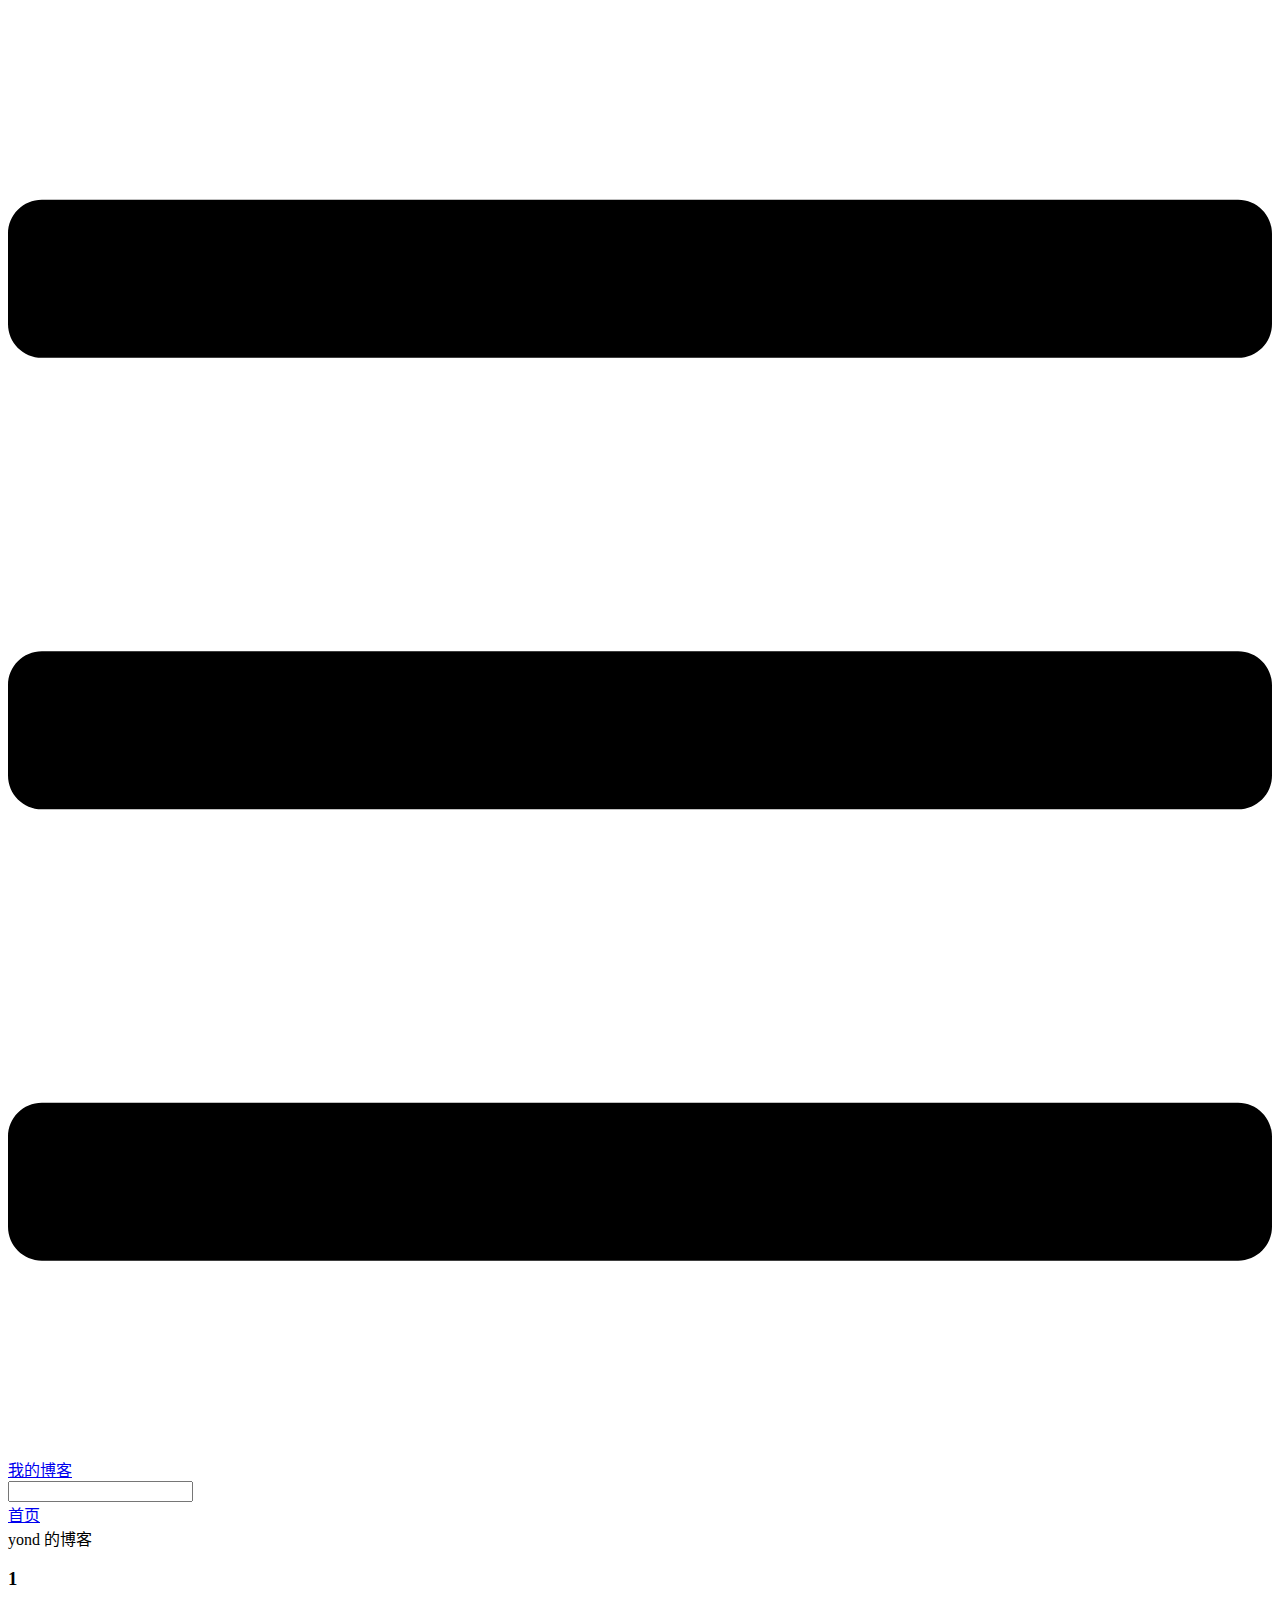
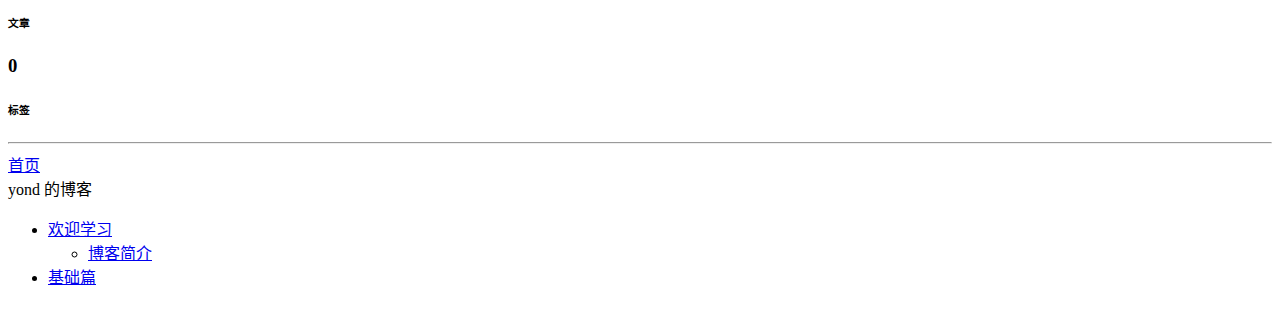
==== categories/index.html @ e3b53294 "deploy" ====
<!DOCTYPE html>
<html lang="zh-CN">
  <head>
    <meta charset="utf-8">
    <meta name="viewport" content="width=device-width,initial-scale=1">
    <title>Categories | 我的博客</title>
    <meta name="generator" content="VuePress 1.9.7">
    
    <meta name="description" content="我是描述">
    
    <link rel="preload" href="/interview/assets/css/0.styles.f94cff6e.css" as="style"><link rel="preload" href="/interview/assets/js/app.8bb89c24.js" as="script"><link rel="preload" href="/interview/assets/js/3.7fb27e68.js" as="script"><link rel="preload" href="/interview/assets/js/1.392bcf49.js" as="script"><link rel="prefetch" href="/interview/assets/js/10.87df757a.js"><link rel="prefetch" href="/interview/assets/js/11.8ef7f0e6.js"><link rel="prefetch" href="/interview/assets/js/12.e5bd8aba.js"><link rel="prefetch" href="/interview/assets/js/4.fae9d412.js"><link rel="prefetch" href="/interview/assets/js/5.edf2f673.js"><link rel="prefetch" href="/interview/assets/js/6.719e6850.js"><link rel="prefetch" href="/interview/assets/js/7.80895dd6.js"><link rel="prefetch" href="/interview/assets/js/8.e3594550.js"><link rel="prefetch" href="/interview/assets/js/9.d748e8ab.js">
    <link rel="stylesheet" href="/interview/assets/css/0.styles.f94cff6e.css">
  </head>
  <body>
    <div id="app" data-server-rendered="true"><div class="theme-container" data-v-7dd95ae2><div data-v-7dd95ae2><div class="password-shadow password-wrapper-out" style="display:none;" data-v-59e6cb88 data-v-7dd95ae2 data-v-7dd95ae2><h3 class="title" data-v-59e6cb88>我的博客</h3> <p class="description" data-v-59e6cb88>我是描述</p> <label id="box" class="inputBox" data-v-59e6cb88><input type="password" value="" data-v-59e6cb88> <span data-v-59e6cb88>Konck! Knock!</span> <button data-v-59e6cb88>OK</button></label> <div class="footer" data-v-59e6cb88><span data-v-59e6cb88><i class="iconfont reco-theme" data-v-59e6cb88></i> <a target="blank" href="https://vuepress-theme-reco.recoluan.com" data-v-59e6cb88>vuePress-theme-reco</a></span> <span data-v-59e6cb88><i class="iconfont reco-copyright" data-v-59e6cb88></i> <a data-v-59e6cb88><!---->
          
        <!---->
        2022
      </a></span></div></div> <div class="hide" data-v-7dd95ae2><header class="navbar" data-v-7dd95ae2><div class="sidebar-button"><svg xmlns="http://www.w3.org/2000/svg" aria-hidden="true" role="img" viewBox="0 0 448 512" class="icon"><path fill="currentColor" d="M436 124H12c-6.627 0-12-5.373-12-12V80c0-6.627 5.373-12 12-12h424c6.627 0 12 5.373 12 12v32c0 6.627-5.373 12-12 12zm0 160H12c-6.627 0-12-5.373-12-12v-32c0-6.627 5.373-12 12-12h424c6.627 0 12 5.373 12 12v32c0 6.627-5.373 12-12 12zm0 160H12c-6.627 0-12-5.373-12-12v-32c0-6.627 5.373-12 12-12h424c6.627 0 12 5.373 12 12v32c0 6.627-5.373 12-12 12z"></path></svg></div> <a href="/interview/" class="home-link router-link-active"><!----> <span class="site-name">我的博客</span></a> <div class="links"><div class="color-picker"><a class="color-button"><i class="iconfont reco-color"></i></a> <div class="color-picker-menu" style="display:none;"><div class="mode-options"><h4 class="title">Choose mode</h4> <ul class="color-mode-options"><li class="dark">dark</li><li class="auto active">auto</li><li class="light">light</li></ul></div></div></div> <div class="search-box"><i class="iconfont reco-search"></i> <input aria-label="Search" autocomplete="off" spellcheck="false" value=""> <!----></div> <nav class="nav-links can-hide"><div class="nav-item"><a href="/interview/" class="nav-link"><i class="undefined"></i>
  首页
</a></div><div class="nav-item"><div class="dropdown-wrapper"><a class="dropdown-title"><span class="title"><i class="undefined"></i>
      yond 的博客
    </span> <span class="arrow right"></span></a> <ul class="nav-dropdown" style="display:none;"><li class="dropdown-item"><!----> <a href="https://juejin.cn/user/1764094609460872" target="_blank" rel="noopener noreferrer" class="nav-link external"><i class="undefined"></i>
  掘金
  <span><svg xmlns="http://www.w3.org/2000/svg" aria-hidden="true" focusable="false" x="0px" y="0px" viewBox="0 0 100 100" width="15" height="15" class="icon outbound"><path fill="currentColor" d="M18.8,85.1h56l0,0c2.2,0,4-1.8,4-4v-32h-8v28h-48v-48h28v-8h-32l0,0c-2.2,0-4,1.8-4,4v56C14.8,83.3,16.6,85.1,18.8,85.1z"></path> <polygon fill="currentColor" points="45.7,48.7 51.3,54.3 77.2,28.5 77.2,37.2 85.2,37.2 85.2,14.9 62.8,14.9 62.8,22.9 71.5,22.9"></polygon></svg> <span class="sr-only">(opens new window)</span></span></a></li></ul></div></div> <!----></nav></div></header> <div class="sidebar-mask" data-v-7dd95ae2></div> <aside class="sidebar" data-v-7dd95ae2><div class="personal-info-wrapper" data-v-1fad0c41 data-v-7dd95ae2><!----> <!----> <div class="num" data-v-1fad0c41><div data-v-1fad0c41><h3 data-v-1fad0c41>1</h3> <h6 data-v-1fad0c41>文章</h6></div> <div data-v-1fad0c41><h3 data-v-1fad0c41>0</h3> <h6 data-v-1fad0c41>标签</h6></div></div> <ul class="social-links" data-v-1fad0c41></ul> <hr data-v-1fad0c41></div> <nav class="nav-links"><div class="nav-item"><a href="/interview/" class="nav-link"><i class="undefined"></i>
  首页
</a></div><div class="nav-item"><div class="dropdown-wrapper"><a class="dropdown-title"><span class="title"><i class="undefined"></i>
      yond 的博客
    </span> <span class="arrow right"></span></a> <ul class="nav-dropdown" style="display:none;"><li class="dropdown-item"><!----> <a href="https://juejin.cn/user/1764094609460872" target="_blank" rel="noopener noreferrer" class="nav-link external"><i class="undefined"></i>
  掘金
  <span><svg xmlns="http://www.w3.org/2000/svg" aria-hidden="true" focusable="false" x="0px" y="0px" viewBox="0 0 100 100" width="15" height="15" class="icon outbound"><path fill="currentColor" d="M18.8,85.1h56l0,0c2.2,0,4-1.8,4-4v-32h-8v28h-48v-48h28v-8h-32l0,0c-2.2,0-4,1.8-4,4v56C14.8,83.3,16.6,85.1,18.8,85.1z"></path> <polygon fill="currentColor" points="45.7,48.7 51.3,54.3 77.2,28.5 77.2,37.2 85.2,37.2 85.2,14.9 62.8,14.9 62.8,22.9 71.5,22.9"></polygon></svg> <span class="sr-only">(opens new window)</span></span></a></li></ul></div></div> <!----></nav> <ul class="sidebar-links"><li><section class="sidebar-group depth-0"><a href="/interview/" class="sidebar-heading clickable router-link-active open"><span>欢迎学习</span> <!----></a> <ul class="sidebar-links sidebar-group-items"><li><a href="/interview/" aria-current="page" class="sidebar-link">博客简介</a></li></ul></section></li><li><section class="sidebar-group collapsable depth-0"><a href="/interview/handbook/1" class="sidebar-heading clickable"><span>基础篇</span> <span class="arrow right"></span></a> <!----></section></li></ul> </aside> <div class="password-shadow password-wrapper-in" style="display:none;" data-v-59e6cb88 data-v-7dd95ae2><h3 class="title" data-v-59e6cb88>Categories</h3> <!----> <label id="box" class="inputBox" data-v-59e6cb88><input type="password" value="" data-v-59e6cb88> <span data-v-59e6cb88>Konck! Knock!</span> <button data-v-59e6cb88>OK</button></label> <div class="footer" data-v-59e6cb88><span data-v-59e6cb88><i class="iconfont reco-theme" data-v-59e6cb88></i> <a target="blank" href="https://vuepress-theme-reco.recoluan.com" data-v-59e6cb88>vuePress-theme-reco</a></span> <span data-v-59e6cb88><i class="iconfont reco-copyright" data-v-59e6cb88></i> <a data-v-59e6cb88><!---->
          
        <!---->
        2022
      </a></span></div></div> <div data-v-7dd95ae2><div data-v-7dd95ae2><main class="page" style="padding-right:0;"><section style="display:;"><div class="page-title"><h1 class="title"></h1> <div data-v-8a445198><!----> <!----> <!----> <!----></div></div> <!----></section> <footer class="page-edit"><!----> <!----></footer> <!----> <div class="comments-wrapper"><!----></div></main></div> <!----></div> <ul class="sub-sidebar sub-sidebar-wrapper" style="width:0;" data-v-b57cc07c data-v-7dd95ae2></ul></div></div></div><div class="global-ui"><div class="back-to-ceiling" style="right:1rem;bottom:6rem;width:2.5rem;height:2.5rem;border-radius:.25rem;line-height:2.5rem;display:none;" data-v-c6073ba8 data-v-c6073ba8><svg t="1574745035067" viewBox="0 0 1024 1024" version="1.1" xmlns="http://www.w3.org/2000/svg" p-id="5404" class="icon" data-v-c6073ba8><path d="M526.60727968 10.90185116a27.675 27.675 0 0 0-29.21455937 0c-131.36607665 82.28402758-218.69155461 228.01873535-218.69155402 394.07834331a462.20625001 462.20625001 0 0 0 5.36959153 69.94390903c1.00431239 6.55289093-0.34802892 13.13561351-3.76865779 18.80351572-32.63518765 54.11355614-51.75690182 118.55860487-51.7569018 187.94566865a371.06718723 371.06718723 0 0 0 11.50484808 91.98906777c6.53300375 25.50556257 41.68394495 28.14064038 52.69160883 4.22606766 17.37162448-37.73630017 42.14135425-72.50938081 72.80769204-103.21549295 2.18761121 3.04276886 4.15646224 6.24463696 6.40373557 9.22774369a1871.4375 1871.4375 0 0 0 140.04691725 5.34970492 1866.36093723 1866.36093723 0 0 0 140.04691723-5.34970492c2.24727335-2.98310674 4.21612437-6.18497483 6.3937923-9.2178004 30.66633723 30.70611158 55.4360664 65.4791928 72.80769147 103.21549355 11.00766384 23.91457269 46.15860503 21.27949489 52.69160879-4.22606768a371.15156223 371.15156223 0 0 0 11.514792-91.99901164c0-69.36717486-19.13165746-133.82216804-51.75690182-187.92578088-3.42062944-5.66790279-4.76302748-12.26056868-3.76865837-18.80351632a462.20625001 462.20625001 0 0 0 5.36959269-69.943909c-0.00994388-166.08943902-87.32547796-311.81420293-218.6915546-394.09823051zM605.93803103 357.87693858a93.93749974 93.93749974 0 1 1-187.89594924 6.1e-7 93.93749974 93.93749974 0 0 1 187.89594924-6.1e-7z" p-id="5405" data-v-c6073ba8></path><path d="M429.50777625 765.63860547C429.50777625 803.39355007 466.44236686 1000.39046097 512.00932183 1000.39046097c45.56695499 0 82.4922232-197.00623328 82.5015456-234.7518555 0-37.75494459-36.9345906-68.35043303-82.4922232-68.34111062-45.57627738-0.00932239-82.52019037 30.59548842-82.51086798 68.34111062z" p-id="5406" data-v-c6073ba8></path></svg></div></div></div>
    <script src="/interview/assets/js/app.8bb89c24.js" defer></script><script src="/interview/assets/js/3.7fb27e68.js" defer></script><script src="/interview/assets/js/1.392bcf49.js" defer></script>
  </body>
</html>
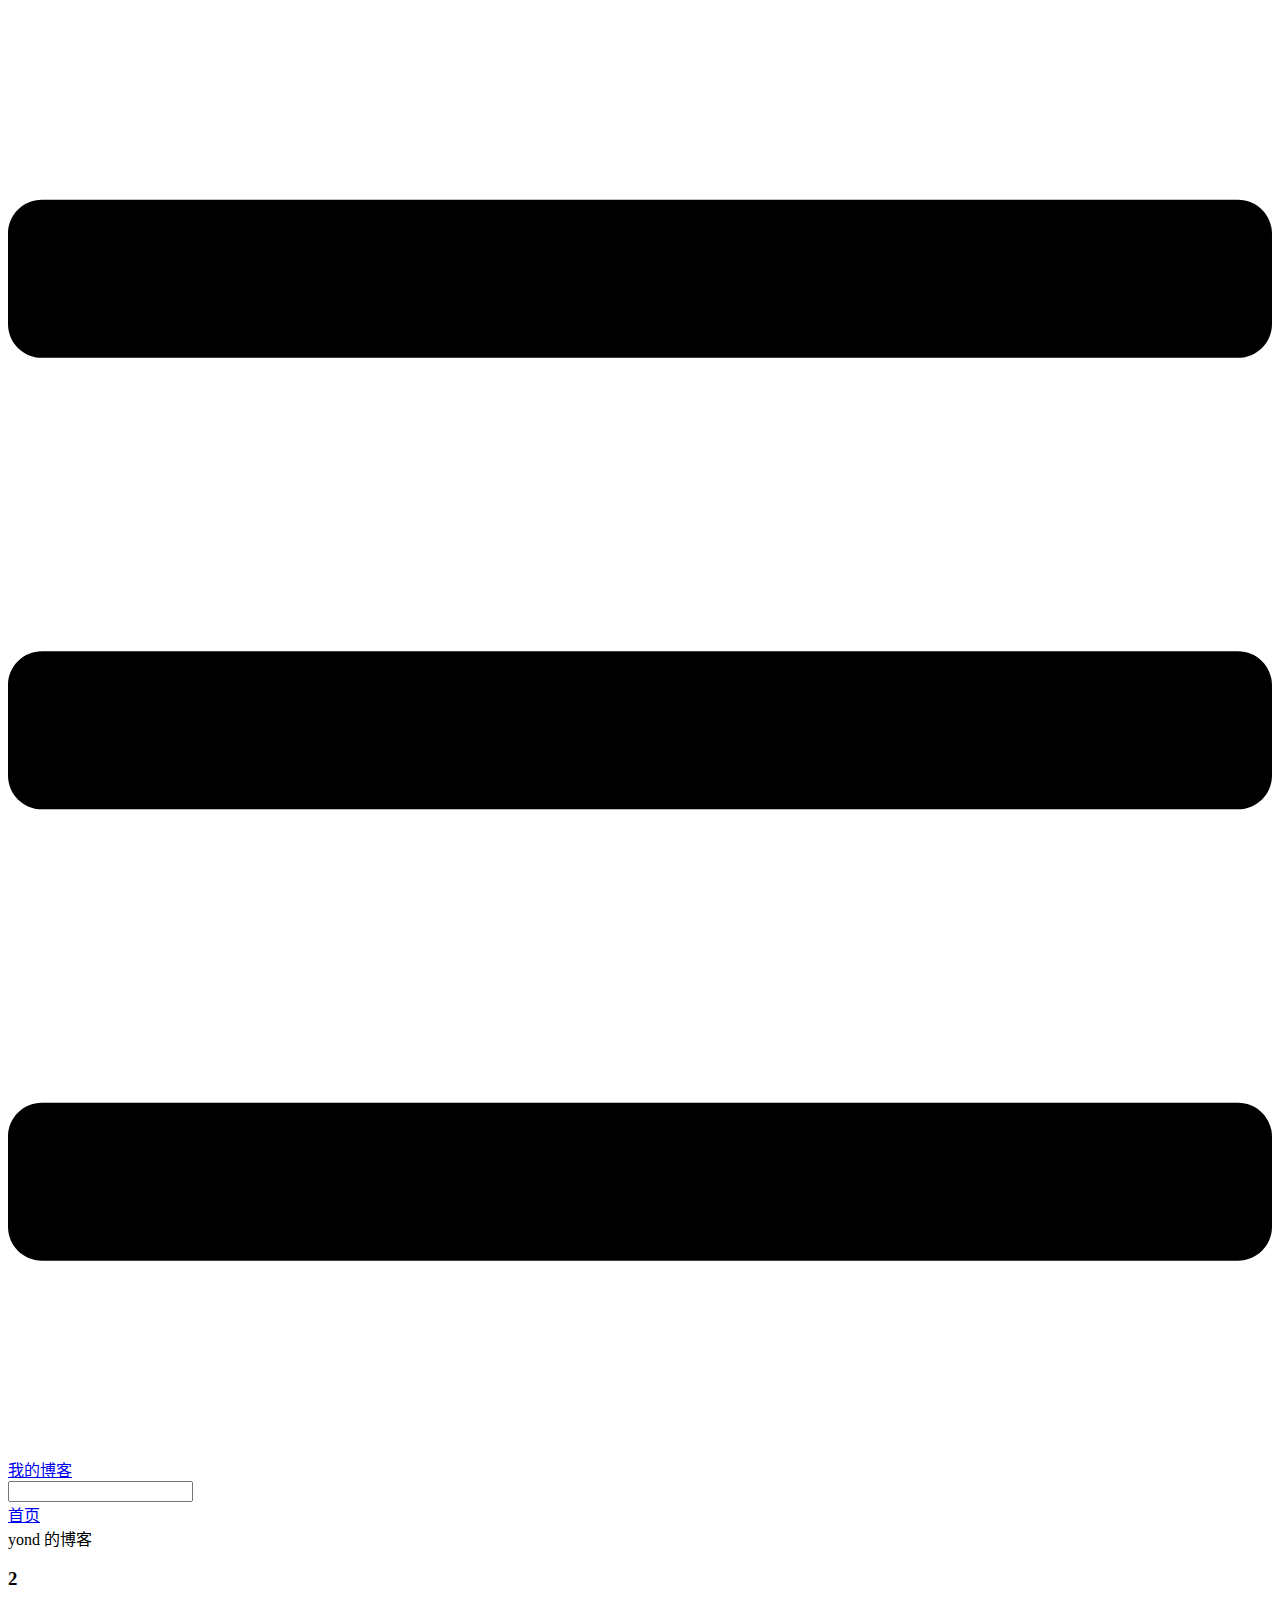
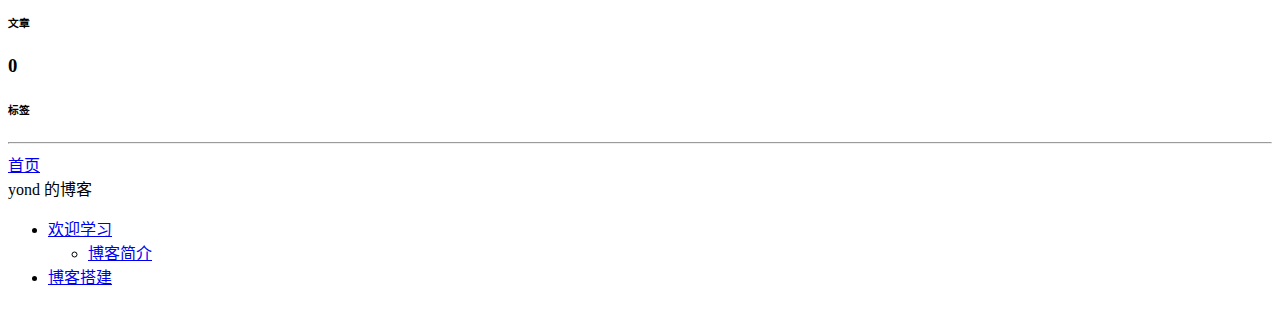
==== commit 71cf42ce: "deploy" ====
--- a/categories/index.html
+++ b/categories/index.html
@@ -6,13 +6,13 @@
     <title>Categories | 我的博客</title>
     <meta name="generator" content="VuePress 1.9.7">
     
-    <meta name="description" content="我是描述">
+    <meta name="description" content="XXX">
     
-    <link rel="preload" href="/interview/assets/css/0.styles.f94cff6e.css" as="style"><link rel="preload" href="/interview/assets/js/app.8bb89c24.js" as="script"><link rel="preload" href="/interview/assets/js/3.7fb27e68.js" as="script"><link rel="preload" href="/interview/assets/js/1.392bcf49.js" as="script"><link rel="prefetch" href="/interview/assets/js/10.87df757a.js"><link rel="prefetch" href="/interview/assets/js/11.8ef7f0e6.js"><link rel="prefetch" href="/interview/assets/js/12.e5bd8aba.js"><link rel="prefetch" href="/interview/assets/js/4.fae9d412.js"><link rel="prefetch" href="/interview/assets/js/5.edf2f673.js"><link rel="prefetch" href="/interview/assets/js/6.719e6850.js"><link rel="prefetch" href="/interview/assets/js/7.80895dd6.js"><link rel="prefetch" href="/interview/assets/js/8.e3594550.js"><link rel="prefetch" href="/interview/assets/js/9.d748e8ab.js">
+    <link rel="preload" href="/interview/assets/css/0.styles.f94cff6e.css" as="style"><link rel="preload" href="/interview/assets/js/app.3eabad74.js" as="script"><link rel="preload" href="/interview/assets/js/3.4cc1cc63.js" as="script"><link rel="preload" href="/interview/assets/js/1.392bcf49.js" as="script"><link rel="prefetch" href="/interview/assets/js/10.c8a0f0eb.js"><link rel="prefetch" href="/interview/assets/js/11.5e770722.js"><link rel="prefetch" href="/interview/assets/js/12.ffdb1e9f.js"><link rel="prefetch" href="/interview/assets/js/4.2bd348c5.js"><link rel="prefetch" href="/interview/assets/js/5.81793ab7.js"><link rel="prefetch" href="/interview/assets/js/6.bb999d70.js"><link rel="prefetch" href="/interview/assets/js/7.274b159d.js"><link rel="prefetch" href="/interview/assets/js/8.32c94db7.js"><link rel="prefetch" href="/interview/assets/js/9.7702bcb1.js">
     <link rel="stylesheet" href="/interview/assets/css/0.styles.f94cff6e.css">
   </head>
   <body>
-    <div id="app" data-server-rendered="true"><div class="theme-container" data-v-7dd95ae2><div data-v-7dd95ae2><div class="password-shadow password-wrapper-out" style="display:none;" data-v-59e6cb88 data-v-7dd95ae2 data-v-7dd95ae2><h3 class="title" data-v-59e6cb88>我的博客</h3> <p class="description" data-v-59e6cb88>我是描述</p> <label id="box" class="inputBox" data-v-59e6cb88><input type="password" value="" data-v-59e6cb88> <span data-v-59e6cb88>Konck! Knock!</span> <button data-v-59e6cb88>OK</button></label> <div class="footer" data-v-59e6cb88><span data-v-59e6cb88><i class="iconfont reco-theme" data-v-59e6cb88></i> <a target="blank" href="https://vuepress-theme-reco.recoluan.com" data-v-59e6cb88>vuePress-theme-reco</a></span> <span data-v-59e6cb88><i class="iconfont reco-copyright" data-v-59e6cb88></i> <a data-v-59e6cb88><!---->
+    <div id="app" data-server-rendered="true"><div class="theme-container" data-v-7dd95ae2><div data-v-7dd95ae2><div class="password-shadow password-wrapper-out" style="display:none;" data-v-59e6cb88 data-v-7dd95ae2 data-v-7dd95ae2><h3 class="title" data-v-59e6cb88>我的博客</h3> <p class="description" data-v-59e6cb88>XXX</p> <label id="box" class="inputBox" data-v-59e6cb88><input type="password" value="" data-v-59e6cb88> <span data-v-59e6cb88>Konck! Knock!</span> <button data-v-59e6cb88>OK</button></label> <div class="footer" data-v-59e6cb88><span data-v-59e6cb88><i class="iconfont reco-theme" data-v-59e6cb88></i> <a target="blank" href="https://vuepress-theme-reco.recoluan.com" data-v-59e6cb88>vuePress-theme-reco</a></span> <span data-v-59e6cb88><i class="iconfont reco-copyright" data-v-59e6cb88></i> <a data-v-59e6cb88><!---->
           
         <!---->
         2022
@@ -20,19 +20,23 @@
   首页
 </a></div><div class="nav-item"><div class="dropdown-wrapper"><a class="dropdown-title"><span class="title"><i class="undefined"></i>
       yond 的博客
-    </span> <span class="arrow right"></span></a> <ul class="nav-dropdown" style="display:none;"><li class="dropdown-item"><!----> <a href="https://juejin.cn/user/1764094609460872" target="_blank" rel="noopener noreferrer" class="nav-link external"><i class="undefined"></i>
+    </span> <span class="arrow right"></span></a> <ul class="nav-dropdown" style="display:none;"><li class="dropdown-item"><!----> <a href="https://juejin.cn/user/726107228492253" target="_blank" rel="noopener noreferrer" class="nav-link external"><i class="undefined"></i>
   掘金
-  <span><svg xmlns="http://www.w3.org/2000/svg" aria-hidden="true" focusable="false" x="0px" y="0px" viewBox="0 0 100 100" width="15" height="15" class="icon outbound"><path fill="currentColor" d="M18.8,85.1h56l0,0c2.2,0,4-1.8,4-4v-32h-8v28h-48v-48h28v-8h-32l0,0c-2.2,0-4,1.8-4,4v56C14.8,83.3,16.6,85.1,18.8,85.1z"></path> <polygon fill="currentColor" points="45.7,48.7 51.3,54.3 77.2,28.5 77.2,37.2 85.2,37.2 85.2,14.9 62.8,14.9 62.8,22.9 71.5,22.9"></polygon></svg> <span class="sr-only">(opens new window)</span></span></a></li></ul></div></div> <!----></nav></div></header> <div class="sidebar-mask" data-v-7dd95ae2></div> <aside class="sidebar" data-v-7dd95ae2><div class="personal-info-wrapper" data-v-1fad0c41 data-v-7dd95ae2><!----> <!----> <div class="num" data-v-1fad0c41><div data-v-1fad0c41><h3 data-v-1fad0c41>1</h3> <h6 data-v-1fad0c41>文章</h6></div> <div data-v-1fad0c41><h3 data-v-1fad0c41>0</h3> <h6 data-v-1fad0c41>标签</h6></div></div> <ul class="social-links" data-v-1fad0c41></ul> <hr data-v-1fad0c41></div> <nav class="nav-links"><div class="nav-item"><a href="/interview/" class="nav-link"><i class="undefined"></i>
+  <span><svg xmlns="http://www.w3.org/2000/svg" aria-hidden="true" focusable="false" x="0px" y="0px" viewBox="0 0 100 100" width="15" height="15" class="icon outbound"><path fill="currentColor" d="M18.8,85.1h56l0,0c2.2,0,4-1.8,4-4v-32h-8v28h-48v-48h28v-8h-32l0,0c-2.2,0-4,1.8-4,4v56C14.8,83.3,16.6,85.1,18.8,85.1z"></path> <polygon fill="currentColor" points="45.7,48.7 51.3,54.3 77.2,28.5 77.2,37.2 85.2,37.2 85.2,14.9 62.8,14.9 62.8,22.9 71.5,22.9"></polygon></svg> <span class="sr-only">(opens new window)</span></span></a></li><li class="dropdown-item"><!----> <a href="https://github.com/coding-lin" target="_blank" rel="noopener noreferrer" class="nav-link external"><i class="undefined"></i>
+  Github
+  <span><svg xmlns="http://www.w3.org/2000/svg" aria-hidden="true" focusable="false" x="0px" y="0px" viewBox="0 0 100 100" width="15" height="15" class="icon outbound"><path fill="currentColor" d="M18.8,85.1h56l0,0c2.2,0,4-1.8,4-4v-32h-8v28h-48v-48h28v-8h-32l0,0c-2.2,0-4,1.8-4,4v56C14.8,83.3,16.6,85.1,18.8,85.1z"></path> <polygon fill="currentColor" points="45.7,48.7 51.3,54.3 77.2,28.5 77.2,37.2 85.2,37.2 85.2,14.9 62.8,14.9 62.8,22.9 71.5,22.9"></polygon></svg> <span class="sr-only">(opens new window)</span></span></a></li></ul></div></div> <!----></nav></div></header> <div class="sidebar-mask" data-v-7dd95ae2></div> <aside class="sidebar" data-v-7dd95ae2><div class="personal-info-wrapper" data-v-1fad0c41 data-v-7dd95ae2><!----> <!----> <div class="num" data-v-1fad0c41><div data-v-1fad0c41><h3 data-v-1fad0c41>2</h3> <h6 data-v-1fad0c41>文章</h6></div> <div data-v-1fad0c41><h3 data-v-1fad0c41>0</h3> <h6 data-v-1fad0c41>标签</h6></div></div> <ul class="social-links" data-v-1fad0c41></ul> <hr data-v-1fad0c41></div> <nav class="nav-links"><div class="nav-item"><a href="/interview/" class="nav-link"><i class="undefined"></i>
   首页
 </a></div><div class="nav-item"><div class="dropdown-wrapper"><a class="dropdown-title"><span class="title"><i class="undefined"></i>
       yond 的博客
-    </span> <span class="arrow right"></span></a> <ul class="nav-dropdown" style="display:none;"><li class="dropdown-item"><!----> <a href="https://juejin.cn/user/1764094609460872" target="_blank" rel="noopener noreferrer" class="nav-link external"><i class="undefined"></i>
+    </span> <span class="arrow right"></span></a> <ul class="nav-dropdown" style="display:none;"><li class="dropdown-item"><!----> <a href="https://juejin.cn/user/726107228492253" target="_blank" rel="noopener noreferrer" class="nav-link external"><i class="undefined"></i>
   掘金
-  <span><svg xmlns="http://www.w3.org/2000/svg" aria-hidden="true" focusable="false" x="0px" y="0px" viewBox="0 0 100 100" width="15" height="15" class="icon outbound"><path fill="currentColor" d="M18.8,85.1h56l0,0c2.2,0,4-1.8,4-4v-32h-8v28h-48v-48h28v-8h-32l0,0c-2.2,0-4,1.8-4,4v56C14.8,83.3,16.6,85.1,18.8,85.1z"></path> <polygon fill="currentColor" points="45.7,48.7 51.3,54.3 77.2,28.5 77.2,37.2 85.2,37.2 85.2,14.9 62.8,14.9 62.8,22.9 71.5,22.9"></polygon></svg> <span class="sr-only">(opens new window)</span></span></a></li></ul></div></div> <!----></nav> <ul class="sidebar-links"><li><section class="sidebar-group depth-0"><a href="/interview/" class="sidebar-heading clickable router-link-active open"><span>欢迎学习</span> <!----></a> <ul class="sidebar-links sidebar-group-items"><li><a href="/interview/" aria-current="page" class="sidebar-link">博客简介</a></li></ul></section></li><li><section class="sidebar-group collapsable depth-0"><a href="/interview/handbook/1" class="sidebar-heading clickable"><span>基础篇</span> <span class="arrow right"></span></a> <!----></section></li></ul> </aside> <div class="password-shadow password-wrapper-in" style="display:none;" data-v-59e6cb88 data-v-7dd95ae2><h3 class="title" data-v-59e6cb88>Categories</h3> <!----> <label id="box" class="inputBox" data-v-59e6cb88><input type="password" value="" data-v-59e6cb88> <span data-v-59e6cb88>Konck! Knock!</span> <button data-v-59e6cb88>OK</button></label> <div class="footer" data-v-59e6cb88><span data-v-59e6cb88><i class="iconfont reco-theme" data-v-59e6cb88></i> <a target="blank" href="https://vuepress-theme-reco.recoluan.com" data-v-59e6cb88>vuePress-theme-reco</a></span> <span data-v-59e6cb88><i class="iconfont reco-copyright" data-v-59e6cb88></i> <a data-v-59e6cb88><!---->
+  <span><svg xmlns="http://www.w3.org/2000/svg" aria-hidden="true" focusable="false" x="0px" y="0px" viewBox="0 0 100 100" width="15" height="15" class="icon outbound"><path fill="currentColor" d="M18.8,85.1h56l0,0c2.2,0,4-1.8,4-4v-32h-8v28h-48v-48h28v-8h-32l0,0c-2.2,0-4,1.8-4,4v56C14.8,83.3,16.6,85.1,18.8,85.1z"></path> <polygon fill="currentColor" points="45.7,48.7 51.3,54.3 77.2,28.5 77.2,37.2 85.2,37.2 85.2,14.9 62.8,14.9 62.8,22.9 71.5,22.9"></polygon></svg> <span class="sr-only">(opens new window)</span></span></a></li><li class="dropdown-item"><!----> <a href="https://github.com/coding-lin" target="_blank" rel="noopener noreferrer" class="nav-link external"><i class="undefined"></i>
+  Github
+  <span><svg xmlns="http://www.w3.org/2000/svg" aria-hidden="true" focusable="false" x="0px" y="0px" viewBox="0 0 100 100" width="15" height="15" class="icon outbound"><path fill="currentColor" d="M18.8,85.1h56l0,0c2.2,0,4-1.8,4-4v-32h-8v28h-48v-48h28v-8h-32l0,0c-2.2,0-4,1.8-4,4v56C14.8,83.3,16.6,85.1,18.8,85.1z"></path> <polygon fill="currentColor" points="45.7,48.7 51.3,54.3 77.2,28.5 77.2,37.2 85.2,37.2 85.2,14.9 62.8,14.9 62.8,22.9 71.5,22.9"></polygon></svg> <span class="sr-only">(opens new window)</span></span></a></li></ul></div></div> <!----></nav> <ul class="sidebar-links"><li><section class="sidebar-group depth-0"><a href="/interview/" class="sidebar-heading clickable router-link-active open"><span>欢迎学习</span> <!----></a> <ul class="sidebar-links sidebar-group-items"><li><a href="/interview/" aria-current="page" class="sidebar-link">博客简介</a></li></ul></section></li><li><section class="sidebar-group collapsable depth-0"><a href="/interview/handbook/1" class="sidebar-heading clickable"><span>博客搭建</span> <span class="arrow right"></span></a> <!----></section></li></ul> </aside> <div class="password-shadow password-wrapper-in" style="display:none;" data-v-59e6cb88 data-v-7dd95ae2><h3 class="title" data-v-59e6cb88>Categories</h3> <!----> <label id="box" class="inputBox" data-v-59e6cb88><input type="password" value="" data-v-59e6cb88> <span data-v-59e6cb88>Konck! Knock!</span> <button data-v-59e6cb88>OK</button></label> <div class="footer" data-v-59e6cb88><span data-v-59e6cb88><i class="iconfont reco-theme" data-v-59e6cb88></i> <a target="blank" href="https://vuepress-theme-reco.recoluan.com" data-v-59e6cb88>vuePress-theme-reco</a></span> <span data-v-59e6cb88><i class="iconfont reco-copyright" data-v-59e6cb88></i> <a data-v-59e6cb88><!---->
           
         <!---->
         2022
       </a></span></div></div> <div data-v-7dd95ae2><div data-v-7dd95ae2><main class="page" style="padding-right:0;"><section style="display:;"><div class="page-title"><h1 class="title"></h1> <div data-v-8a445198><!----> <!----> <!----> <!----></div></div> <!----></section> <footer class="page-edit"><!----> <!----></footer> <!----> <div class="comments-wrapper"><!----></div></main></div> <!----></div> <ul class="sub-sidebar sub-sidebar-wrapper" style="width:0;" data-v-b57cc07c data-v-7dd95ae2></ul></div></div></div><div class="global-ui"><div class="back-to-ceiling" style="right:1rem;bottom:6rem;width:2.5rem;height:2.5rem;border-radius:.25rem;line-height:2.5rem;display:none;" data-v-c6073ba8 data-v-c6073ba8><svg t="1574745035067" viewBox="0 0 1024 1024" version="1.1" xmlns="http://www.w3.org/2000/svg" p-id="5404" class="icon" data-v-c6073ba8><path d="M526.60727968 10.90185116a27.675 27.675 0 0 0-29.21455937 0c-131.36607665 82.28402758-218.69155461 228.01873535-218.69155402 394.07834331a462.20625001 462.20625001 0 0 0 5.36959153 69.94390903c1.00431239 6.55289093-0.34802892 13.13561351-3.76865779 18.80351572-32.63518765 54.11355614-51.75690182 118.55860487-51.7569018 187.94566865a371.06718723 371.06718723 0 0 0 11.50484808 91.98906777c6.53300375 25.50556257 41.68394495 28.14064038 52.69160883 4.22606766 17.37162448-37.73630017 42.14135425-72.50938081 72.80769204-103.21549295 2.18761121 3.04276886 4.15646224 6.24463696 6.40373557 9.22774369a1871.4375 1871.4375 0 0 0 140.04691725 5.34970492 1866.36093723 1866.36093723 0 0 0 140.04691723-5.34970492c2.24727335-2.98310674 4.21612437-6.18497483 6.3937923-9.2178004 30.66633723 30.70611158 55.4360664 65.4791928 72.80769147 103.21549355 11.00766384 23.91457269 46.15860503 21.27949489 52.69160879-4.22606768a371.15156223 371.15156223 0 0 0 11.514792-91.99901164c0-69.36717486-19.13165746-133.82216804-51.75690182-187.92578088-3.42062944-5.66790279-4.76302748-12.26056868-3.76865837-18.80351632a462.20625001 462.20625001 0 0 0 5.36959269-69.943909c-0.00994388-166.08943902-87.32547796-311.81420293-218.6915546-394.09823051zM605.93803103 357.87693858a93.93749974 93.93749974 0 1 1-187.89594924 6.1e-7 93.93749974 93.93749974 0 0 1 187.89594924-6.1e-7z" p-id="5405" data-v-c6073ba8></path><path d="M429.50777625 765.63860547C429.50777625 803.39355007 466.44236686 1000.39046097 512.00932183 1000.39046097c45.56695499 0 82.4922232-197.00623328 82.5015456-234.7518555 0-37.75494459-36.9345906-68.35043303-82.4922232-68.34111062-45.57627738-0.00932239-82.52019037 30.59548842-82.51086798 68.34111062z" p-id="5406" data-v-c6073ba8></path></svg></div></div></div>
-    <script src="/interview/assets/js/app.8bb89c24.js" defer></script><script src="/interview/assets/js/3.7fb27e68.js" defer></script><script src="/interview/assets/js/1.392bcf49.js" defer></script>
+    <script src="/interview/assets/js/app.3eabad74.js" defer></script><script src="/interview/assets/js/3.4cc1cc63.js" defer></script><script src="/interview/assets/js/1.392bcf49.js" defer></script>
   </body>
 </html>
